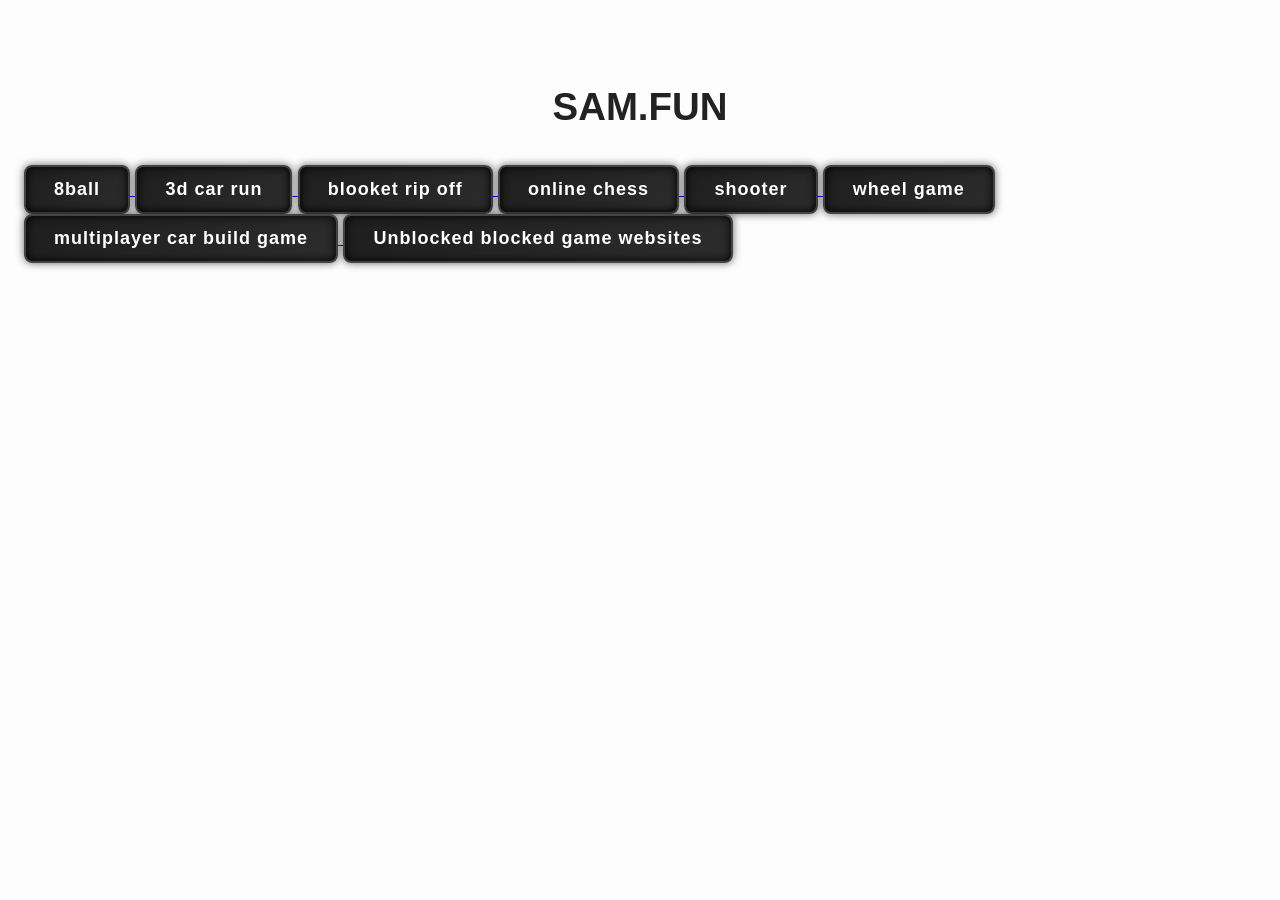
==== index.html @ 87c4a93a "Add files via upload" ====
<!DOCTYPE html>
<html lang="en">
<head>
    <meta charset="UTF-8">
    <meta name="viewport" content="width=device-width, initial-scale=1.0">
    <link rel="stylesheet" href="style.css">
    <title>Unblocked games</title>
</head>
<body>
    <h1>SAM.FUN</h1>

    <div>
        <a href="8ballgame/8ball.html">
            <button >8ball</button>
        </a>
        <a href="car3d/index.html">
            <button >3d car run</button>
        </a>
        <a href="BlooketRipOFF/index.html">
            <button >blooket rip off</button>
        </a>
        <a href="ChessOnline/index.html">
            <button >online chess</button>
        </a>
        <a href="shooter/index.html">
            <button>shooter</button>
        </a>
        <a href="wheel/index.html">
            <button >wheel game</button>
        </a>
        <a href="https://coderermanst.github.io/multiplayer3dcargame.github.io/">
            <button >multiplayer car build game</button>
        </a>
        <a href="unblockedunblockedgames.html">
            <button>Unblocked blocked game websites</button>
        </a>
    </div>
</body>
</html>
---- style.css ----
body {
  margin: 0;
  padding: 3rem 1.5rem;
  font-family: "Inter", "Helvetica Neue", sans-serif;
  background: #fdfdfd;
  color: #222;

  /* Neal.fun layout feel */
  display: flex;
  justify-content: center;
  flex-direction: column;
  align-items: center;

  /* Smoothness */
  line-height: 1.7;
  font-size: 1.2rem;
}

/* Optional: make all content nicely centered */
main {
  max-width: 750px;
  width: 100%;
  text-align: center;
}


button {
  padding: 12px 28px;
  font-size: 18px;
  font-weight: 600;
  font-family: 'Segoe UI', sans-serif;
  color: #fff;
  background: linear-gradient(135deg, #1e1e1e, #2c2c2c);
  border: 2px solid #444;
  border-radius: 8px;
  cursor: pointer;
  letter-spacing: 1px;
  transition: 0.25s ease;
  box-shadow: 0 0 10px #000 inset, 0 0 8px rgba(0,0,0,0.6);
}

button:hover {
  background: linear-gradient(135deg, #2a2a2a, #3a3a3a);
  border-color: #0ff;
  box-shadow: 0 0 12px #0ff, 0 0 20px #0ff inset;
  transform: translateY(-2px);
}

button:active {
  transform: scale(0.96);
  box-shadow: 0 0 6px #0ff inset;
}
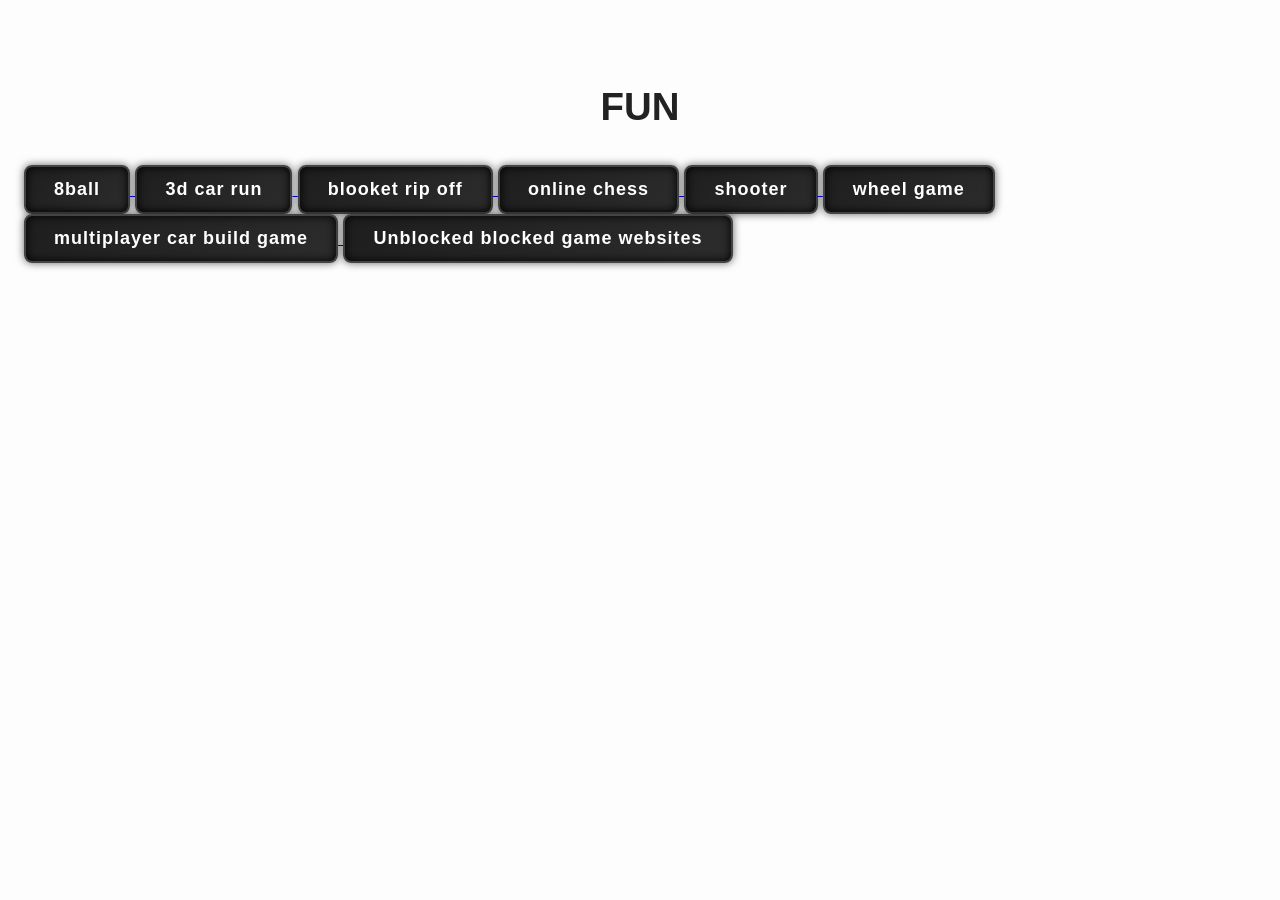
==== commit 907fdfe2: "Update index.html" ====
--- a/index.html
+++ b/index.html
@@ -7,7 +7,7 @@
     <title>Unblocked games</title>
 </head>
 <body>
-    <h1>SAM.FUN</h1>
+    <h1>FUN</h1>
 
     <div>
         <a href="8ballgame/8ball.html">
@@ -36,4 +36,4 @@
         </a>
     </div>
 </body>
-</html>+</html>
